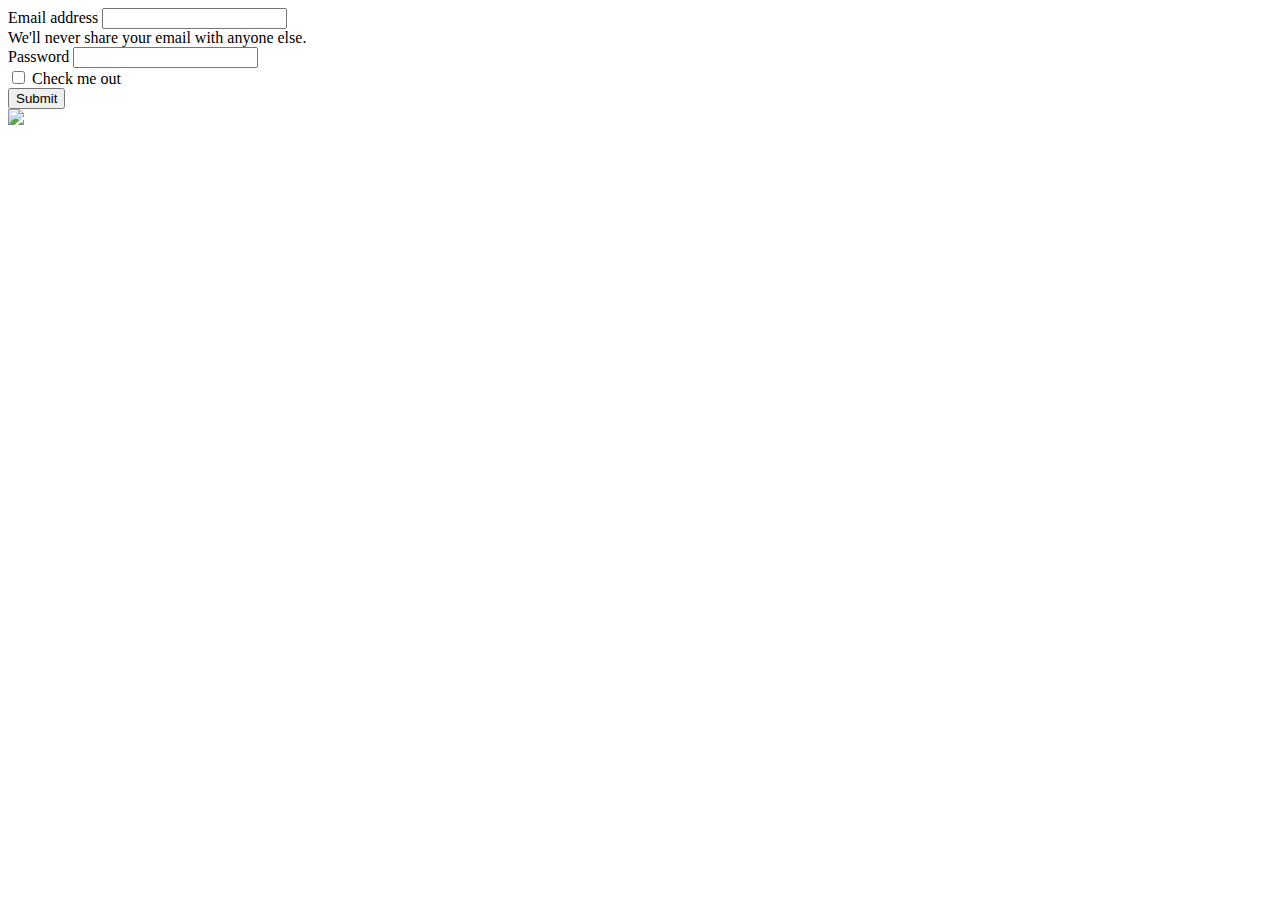
==== index.html @ d92abf5b "Version2" ====
<!DOCTYPE html>
<html lang="en">
<head>
    <meta charset="UTF-8">
    <meta http-equiv="X-UA-Compatible" content="IE=edge">
    <meta name="viewport" content="width=device-width, initial-scale=1.0">
    <link rel="stylesheet" href="css/bootstrap-5.1.3-dist/css/bootstrap.min.css">
    <link rel="stylesheet" href="css/style.css">
    <link rel="shortcut icon" href="css/animate.min.css" type="image/x-icon">
    <title>HojadeVida</title>
</head>
<body>
    <form>
        <div class="mb-3">
          <label for="exampleInputEmail1" class="form-label">Email address</label>
          <input type="email" class="form-control" id="exampleInputEmail1" aria-describedby="emailHelp">
          <div id="emailHelp" class="form-text">We'll never share your email with anyone else.</div>
        </div>
        <div class="mb-3">
          <label for="exampleInputPassword1" class="form-label">Password</label>
          <input type="password" class="form-control" id="exampleInputPassword1">
        </div>
        <div class="mb-3 form-check">
          <input type="checkbox" class="form-check-input" id="exampleCheck1">
          <label class="form-check-label" for="exampleCheck1">Check me out</label>
        </div>
        <button type="submit" class="btn btn-primary">Submit</button>
      </form>
      
      <img class="zoom" src="./css/favicon.ico">
      <script src="./js/jquery-3.6.0.min.js"></script>
      <script src="./js/popper.min.js"></script>
      <script src="./js/js/bootstrap.min.js"></script>

</body>
</html>
---- css/style.css ----
.zoom {
    transition: transform .5s;
}

.zoom:hover{
    transform: scale(1.2);
}
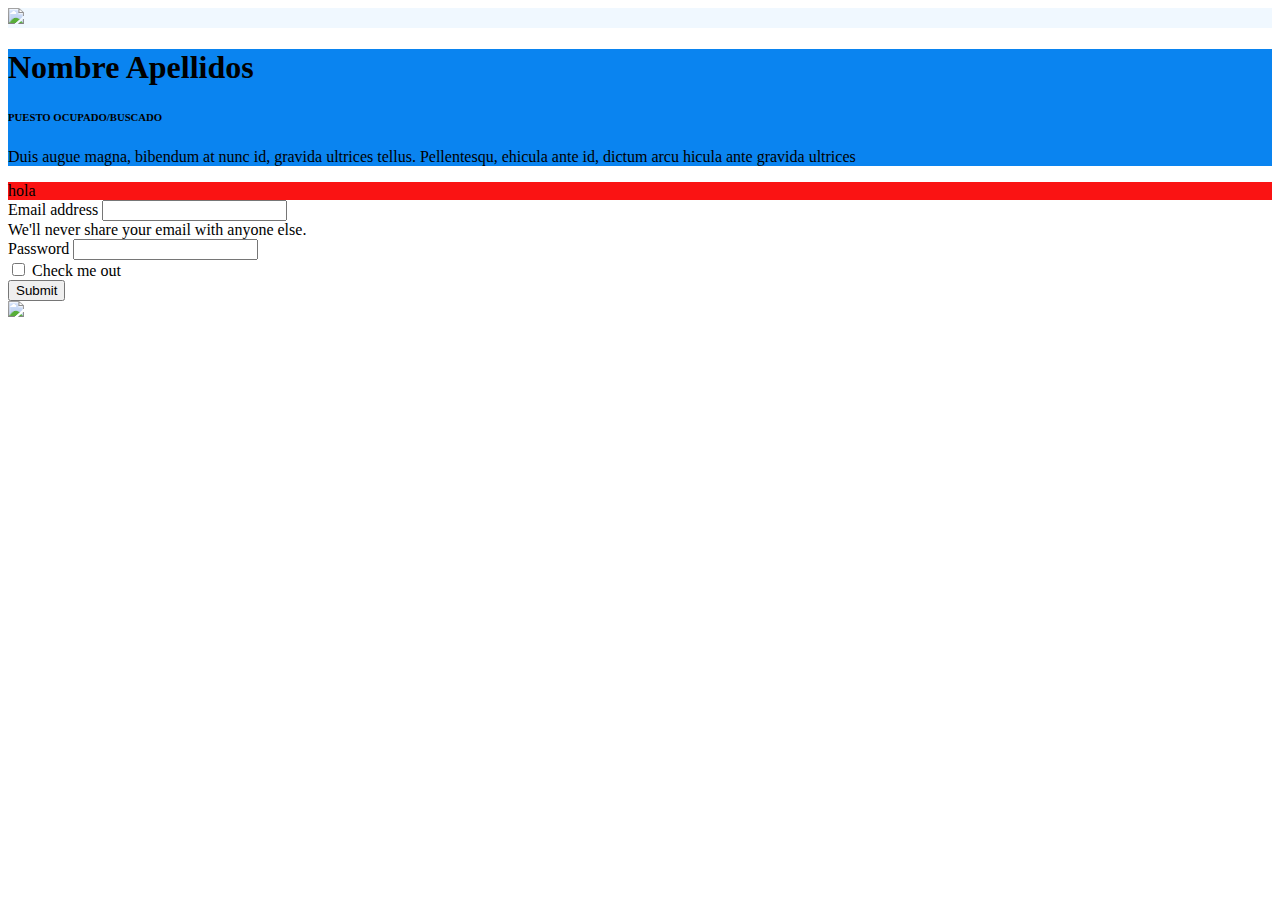
==== commit 0b50d93f: "Insert Botones Form" ====
--- a/index.html
+++ b/index.html
@@ -1,15 +1,36 @@
 <!DOCTYPE html>
-<html lang="en">
+<html lang="eS">
 <head>
     <meta charset="UTF-8">
     <meta http-equiv="X-UA-Compatible" content="IE=edge">
     <meta name="viewport" content="width=device-width, initial-scale=1.0">
     <link rel="stylesheet" href="css/bootstrap-5.1.3-dist/css/bootstrap.min.css">
     <link rel="stylesheet" href="css/style.css">
-    <link rel="shortcut icon" href="css/animate.min.css" type="image/x-icon">
+    <link rel="stylesheet" href="https://cdnjs.cloudflare.com/ajax/libs/animate.css/4.1.1/animate.min.css">
+    <link rel="shortcut icon" href="css/img/favicon.ico" type="image/x-icon">
     <title>HojadeVida</title>
 </head>
 <body>
+
+   
+
+        <div class="row content-center align-items-center align-middle">
+          <div class="col-3 text-right margin" style="background-color: aliceblue;"><img src="https://images.vexels.com/media/users/3/136558/isolated/lists/43cc80b4c098e43a988c535eaba42c53-icono-de-usuario-de-persona.png" style="height: 150px;"></div>
+          <div class="col-6" style="background-color: rgb(10, 132, 240);">
+            <h1>Nombre Apellidos    </h1>
+            <h6>PUESTO OCUPADO/BUSCADO</h6>
+            <p>Duis augue magna, bibendum at nunc id, gravida 
+              ultrices tellus. Pellentesqu, ehicula ante id, dictum arcu 
+              hicula ante gravida ultrices</p> 
+          </div>
+          <div class="col-3" style="background-color: rgb(250, 19, 19);"> hola</div>
+        </div>
+
+
+
+
+
+
     <form>
         <div class="mb-3">
           <label for="exampleInputEmail1" class="form-label">Email address</label>
@@ -27,7 +48,7 @@
         <button type="submit" class="btn btn-primary">Submit</button>
       </form>
       
-      <img class="zoom" src="./css/favicon.ico">
+      <img class="animate__animated animate__rubberBand" src="./css/favicon.ico" onclick="">
       <script src="./js/jquery-3.6.0.min.js"></script>
       <script src="./js/popper.min.js"></script>
       <script src="./js/js/bootstrap.min.js"></script>
